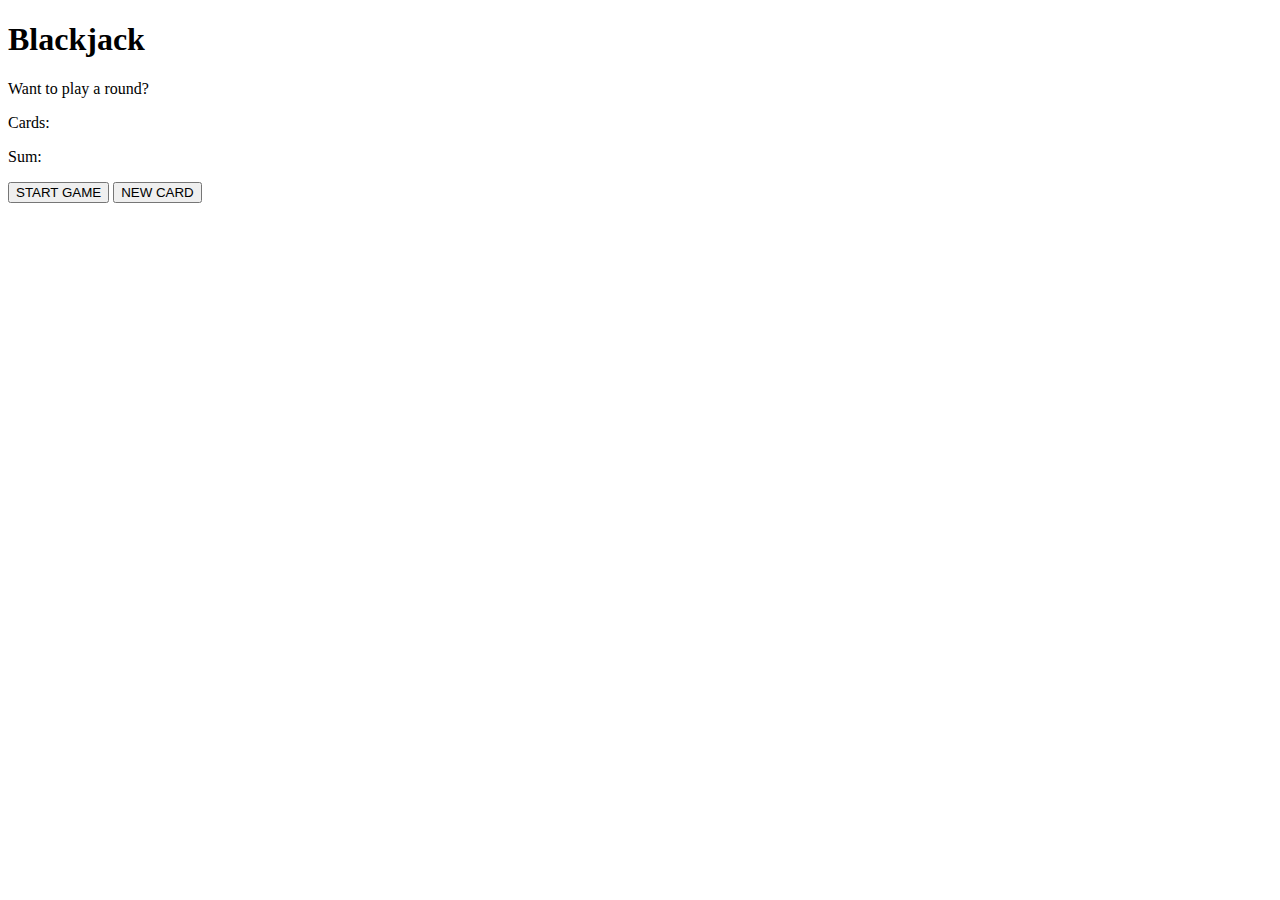
==== index.html @ 3777db51 "done" ====
<!DOCTYPE html>
 <html lang="en">
 <head>
    <meta charset="UTF-8">
    <meta http-equiv="X-UA-Compatible" content="IE=edge">
    <meta name="viewport" content="width=device-width, initial-scale=1.0">
    <title>Document</title>
    <link rel="stylesheet" href="style.css">  
 </head>
 <body>
   <h1>Blackjack</h1>
   <p id="message-el">Want to play a round?</p>
   <p id="card-el">Cards:</p>
   <p id="sum-el">Sum:</p>
   <button onclick="startGame()">START GAME</button>
   <button onclick="newCard()">NEW CARD</button>
   <p id="player-el"></p>
    <script src="script.js"></script>
 </body>
 </html>
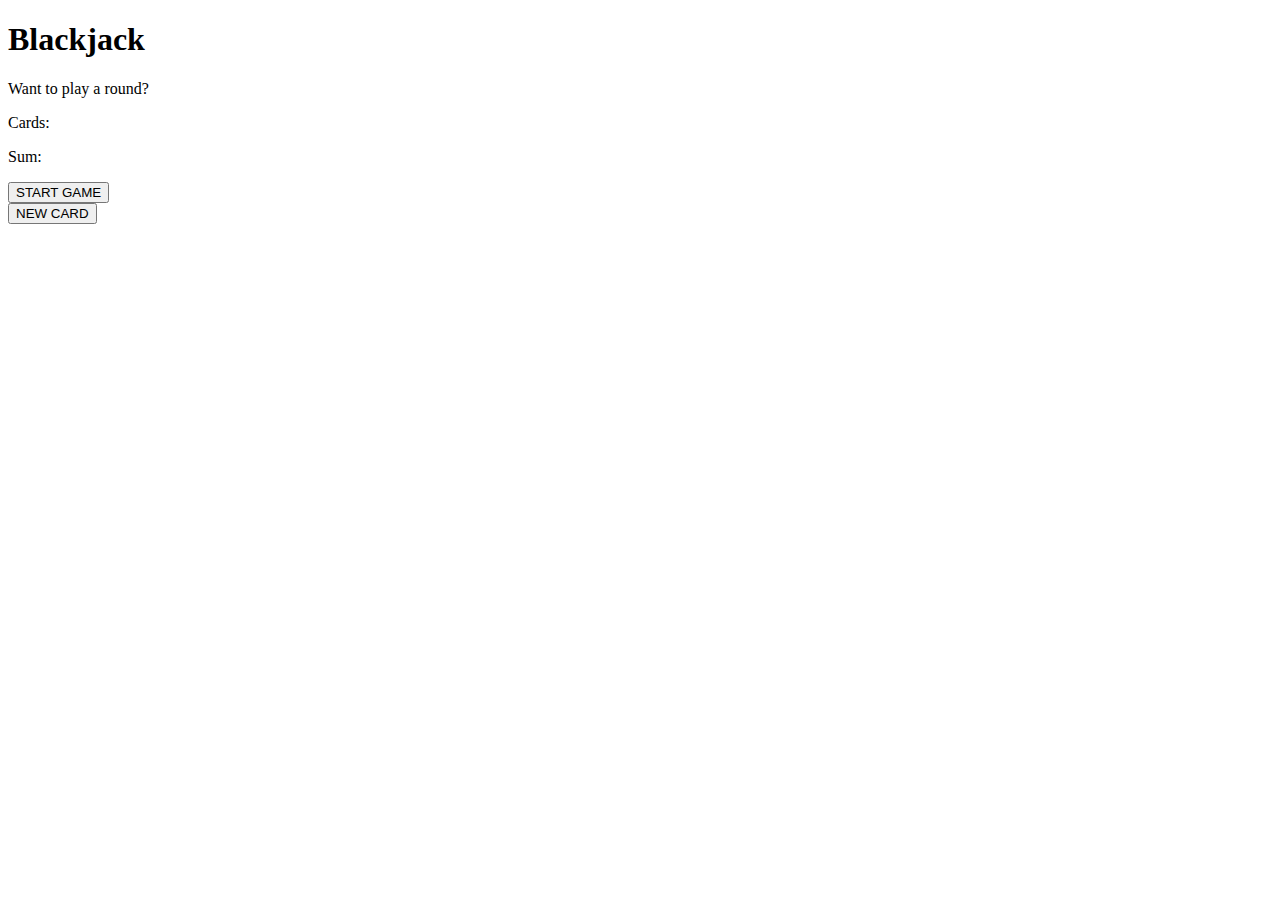
==== commit 9097f426: "Final" ====
--- a/index.html
+++ b/index.html
@@ -13,6 +13,7 @@
    <p id="card-el">Cards:</p>
    <p id="sum-el">Sum:</p>
    <button onclick="startGame()">START GAME</button>
+   <br>
    <button onclick="newCard()">NEW CARD</button>
    <p id="player-el"></p>
     <script src="script.js"></script>
